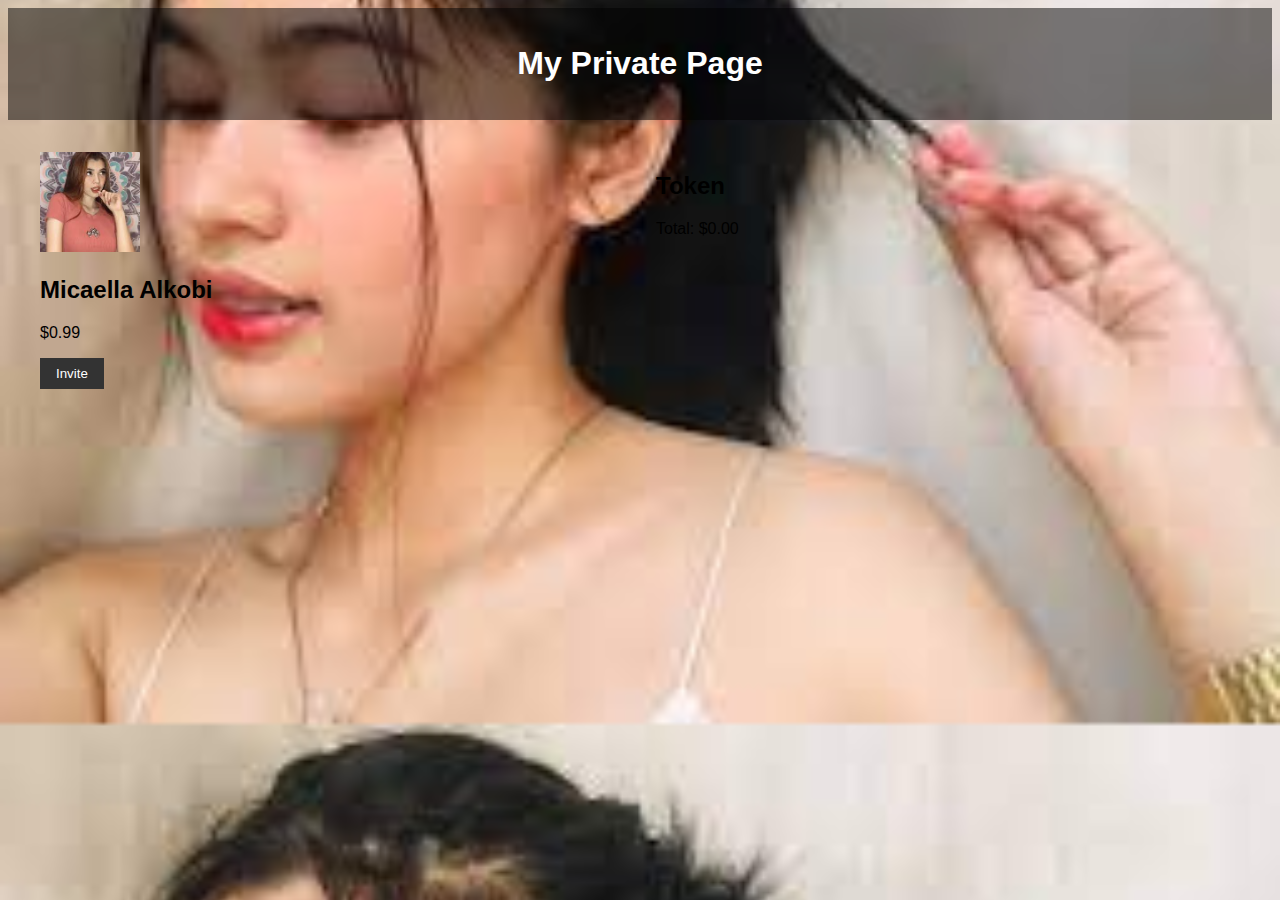
==== index.html @ cd9ad253 "Add files via upload" ====
<!DOCTYPE html>
<html lang="en">
<head>
  <meta charset="UTF-8">
  <meta name="viewport" content="width=device-width, initial-scale=1.0">
  <title>My Private Page</title>
  <link rel="stylesheet" href="styles.css">
</head>
<body>
  <header>
    <h1>My Private Page</h1>
  </header>
  
  <main>
    <div class="products">
      <div class="product">
        <img src="backstage.jpg" alt="Product 1">
        <h2>Micaella Alkobi</h2>
        <p>$0.99</p>
        <button class="add-to-cart" data-price="0.99">Invite</button>
      </div>
      
    </div>
    
    <div class="cart">
      <h2>Token</h2>
      <ul class="cart-items">
        <!-- Cart items will be added dynamically using JavaScript -->
      </ul>
      <p>Total: $<span id="cart-total">0.00</span></p>
      <div id="paypal-button-container"></div>
    </div>
  </main>

  <script src="https://www.paypal.com/sdk/js?client-id=AeU4fu73TBDAqmMexBj_GV7cTUMqtmRcasLKUthDLOew-0Pvi2hpvSY6dkAFQzmhjsjxmhuNVMoeXUjB"></script>
  <script src="script.js"></script>
</body>
</html>
---- styles.css ----
body {
  font-family: Arial, sans-serif;
}

header {
  background-color: #333;
  color: #fff;
  text-align: center;
  padding: 1rem 0;
}

main {
  display: flex;
  justify-content: space-between;
  padding: 2rem;
}

.products {
  flex: 1;
  margin-right: 2rem;
}

.product {
  margin-bottom: 1rem;
}

.product img {
  width: 100px;
}

.cart {
  flex: 1;
}

.cart-items {
  list-style-type: none;
  padding: 0;
}

.cart-items li {
  margin-bottom: 0.5rem;
}

button {
  background-color: #333;
  color: #fff;
  border: none;
  padding: 0.5rem 1rem;
  cursor: pointer;
}

button:hover {
  background-color: #555;
}

body {
  font-family: Arial, sans-serif;
  background-image: url(images\ \(4\).jpg); /* Replace 'background.jpg' with the path to your background image */
  background-size: cover;
  background-position: center;
}

header {
  background-color: rgba(0, 0, 0, 0.5); /* Adding some transparency to make the text more readable */
  color: #fff;
  text-align: center;
  padding: 1rem 0;
}

/* Rest of your CSS styles */
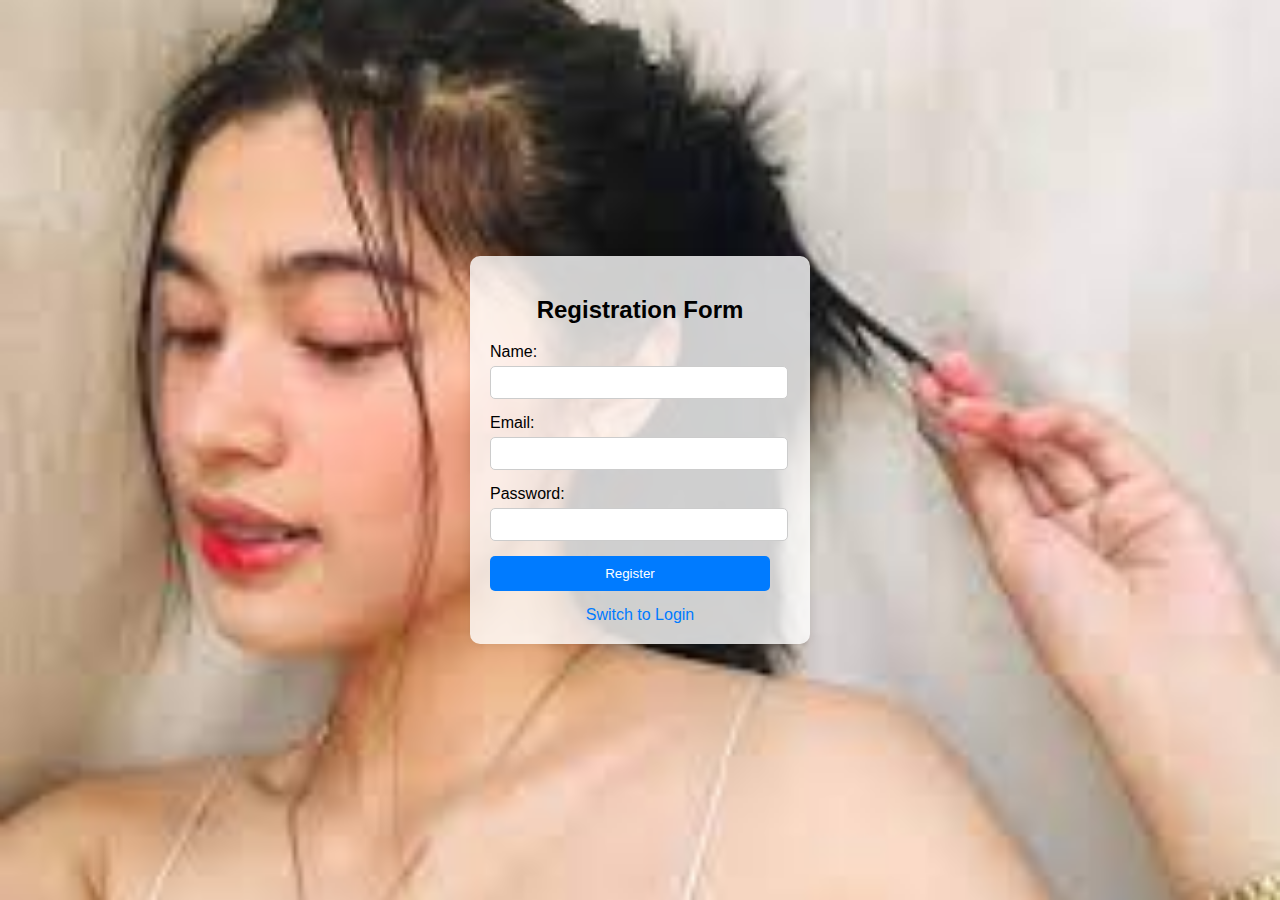
==== commit b9ba90ab: "Update and rename registrationform.html to index.html" ====
--- a/index.html
+++ b/index.html
@@ -1,38 +1,165 @@
 <!DOCTYPE html>
 <html lang="en">
 <head>
-  <meta charset="UTF-8">
-  <meta name="viewport" content="width=device-width, initial-scale=1.0">
-  <title>My Private Page</title>
-  <link rel="stylesheet" href="styles.css">
+    <meta charset="UTF-8">
+    <meta name="viewport" content="width=device-width, initial-scale=1.0">
+    <title>Registration and Login Form</title>
+    <style>
+        body {
+            margin: 0;
+            padding: 0;
+            height: 100vh;
+            display: flex;
+            justify-content: center;
+            align-items: center;
+            background-image: url(images\ \(4\).jpg);
+            background-size: cover;
+            background-position: center;
+            font-family: Arial, sans-serif;
+        }
+
+        .container {
+            width: 300px;
+            padding: 20px;
+            background-color: rgba(255, 255, 255, 0.8);
+            border-radius: 10px;
+            box-shadow: 0 0 10px rgba(0, 0, 0, 0.1);
+        }
+
+        .form-group {
+            margin-bottom: 15px;
+        }
+
+        label {
+            display: block;
+            margin-bottom: 5px;
+        }
+
+        input[type="text"],
+        input[type="email"],
+        input[type="password"] {
+            width: calc(100% - 20px);
+            padding: 8px;
+            border-radius: 5px;
+            border: 1px solid #ccc;
+        }
+
+        button {
+            display: block;
+            width: calc(100% - 20px);
+            padding: 10px;
+            margin-top: 10px;
+            background-color: #007bff;
+            color: #fff;
+            border: none;
+            border-radius: 5px;
+            cursor: pointer;
+        }
+
+        button:hover {
+            background-color: #0056b3;
+        }
+
+        .switch-form {
+            text-align: center;
+            margin-top: 15px;
+        }
+
+        .switch-form a {
+            color: #007bff;
+            text-decoration: none;
+            cursor: pointer;
+        }
+
+    </style>
 </head>
 <body>
-  <header>
-    <h1>My Private Page</h1>
-  </header>
-  
-  <main>
-    <div class="products">
-      <div class="product">
-        <img src="backstage.jpg" alt="Product 1">
-        <h2>Micaella Alkobi</h2>
-        <p>$0.99</p>
-        <button class="add-to-cart" data-price="0.99">Invite</button>
-      </div>
-      
+    <div class="container" id="registerContainer">
+        <h2 style="text-align: center;">Registration Form</h2>
+        <form id="registrationForm" onsubmit="handleRegistration(event)">
+            <div class="form-group">
+                <label for="regName">Name:</label>
+                <input type="text" id="regName" name="regName" required>
+            </div>
+            <div class="form-group">
+                <label for="regEmail">Email:</label>
+                <input type="email" id="regEmail" name="regEmail" required>
+            </div>
+            <div class="form-group">
+                <label for="regPassword">Password:</label>
+                <input type="password" id="regPassword" name="regPassword" required>
+            </div>
+            <button type="submit">Register</button>
+        </form>
+        <div class="switch-form">
+            <a onclick="toggleForm()">Switch to Login</a>
+        </div>
     </div>
-    
-    <div class="cart">
-      <h2>Token</h2>
-      <ul class="cart-items">
-        <!-- Cart items will be added dynamically using JavaScript -->
-      </ul>
-      <p>Total: $<span id="cart-total">0.00</span></p>
-      <div id="paypal-button-container"></div>
+    <div class="container" id="loginContainer" style="display: none;">
+        <h2 style="text-align: center;">Login Form</h2>
+        <form id="loginForm" onsubmit="handleLogin(event)">
+            <div class="form-group">
+                <label for="loginEmail">Email:</label>
+                <input type="email" id="loginEmail" name="loginEmail" required>
+            </div>
+            <div class="form-group">
+                <label for="loginPassword">Password:</label>
+                <input type="password" id="loginPassword" name="loginPassword" required>
+            </div>
+            <button type="submit">Login</button>
+        </form>
+        <div class="switch-form">
+            <a onclick="toggleForm()">Switch to Registration</a>
+        </div>
     </div>
-  </main>
+    <script>
+        function handleRegistration(event) {
+            event.preventDefault(); // prevent default form submission
+            
+            // Get form values
+            const name = document.getElementById('regName').value;
+            const email = document.getElementById('regEmail').value;
+            const password = document.getElementById('regPassword').value;
+            
+            // You can perform validation here if needed
+            
+            // Store data in local storage (or you can send it to a server)
+            localStorage.setItem('name', name);
+            localStorage.setItem('email', email);
+            localStorage.setItem('password', password);
+            
+            // Redirect to another page
+            window.location.href = 'index.html';
+        }
 
-  <script src="https://www.paypal.com/sdk/js?client-id=AeU4fu73TBDAqmMexBj_GV7cTUMqtmRcasLKUthDLOew-0Pvi2hpvSY6dkAFQzmhjsjxmhuNVMoeXUjB"></script>
-  <script src="script.js"></script>
+        function handleLogin(event) {
+            event.preventDefault(); // prevent default form submission
+            
+            // Get form values
+            const email = document.getElementById('loginEmail').value;
+            const password = document.getElementById('loginPassword').value;
+            
+            // You can perform validation here if needed
+            // For simplicity, just log the email and password for now
+            console.log('Email:', email);
+            console.log('Password:', password);
+            
+            // Redirect to another page
+            window.location.href = 'https://spankbang.com/7ponh/video/the+beginning+by+one+ok+rock+featuring+ameri+ichinose'; // Assuming this is your dashboard page
+        }
+
+        function toggleForm() {
+            const registerContainer = document.getElementById('registerContainer');
+            const loginContainer = document.getElementById('loginContainer');
+            
+            if (registerContainer.style.display === 'none') {
+                registerContainer.style.display = 'block';
+                loginContainer.style.display = 'none';
+            } else {
+                registerContainer.style.display = 'none';
+                loginContainer.style.display = 'block';
+            }
+        }
+    </script>
 </body>
 </html>
